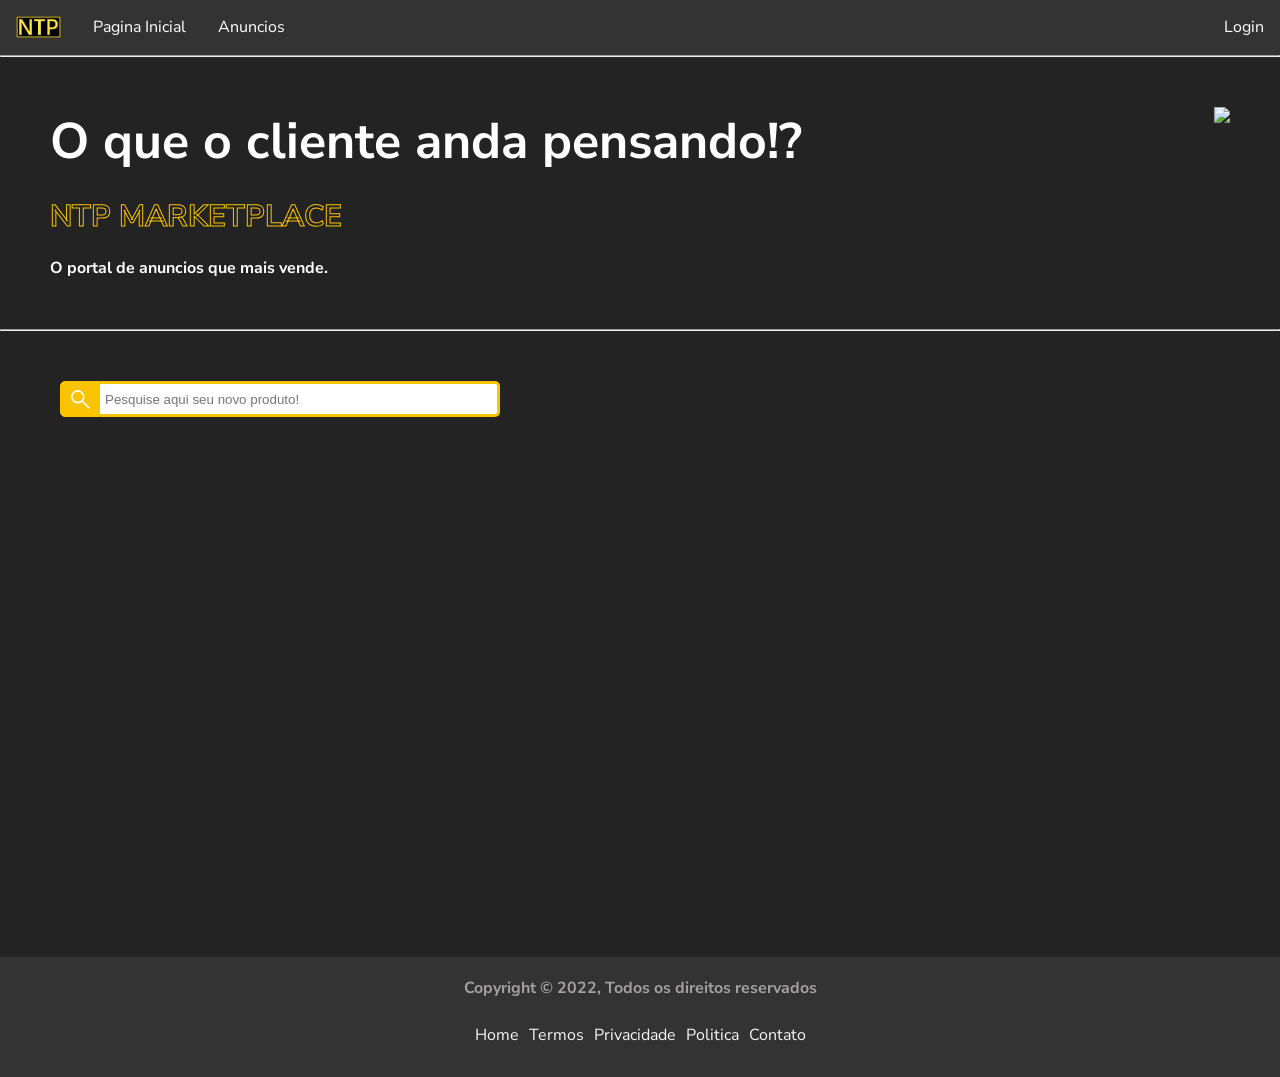
==== NTP/index.html @ 8c80308e "Responsividade / Json Anuncios / Favicon" ====
<!DOCTYPE html>
<html lang="en">

<head>
    <meta charset="UTF-8">
    <meta http-equiv="X-UA-Compatible" content="IE=edge">
    <meta name="viewport" content="width=device-width, initial-scale=1.0">
    <title>NTP</title>
    <link rel="icon" type="image/x-icon" href="./images/logo.png">
    <link rel="stylesheet" href="./css/style.css">
    <script src="./js/main.js"></script>
    <script type="module" src="./js/cards.js"></script>
</head>

<body>
    <header>
        <nav>
            <div class="navbar">
                <ul>
                    <li><a href='./index.html'><img src="images/logos/logo.png"></a></li>
                    <li class="navbar-menu" id="navbar-menu"><img src="./images/icons/menu.svg" alt=""></li>
                    <div class="navbar-item" id="navbar-item">
                        <li class="navbar-item-li"><a href="./index.html">Pagina Inicial</a></li>
                        <li class="navbar-item-li"><a>Anuncios</a></li>
                        <li class="button-login navbar-item-li"><a href="./pages/login.html">Login</a></li>
                    </div>
                </ul>
            </div>
        </nav>
    </header>
    <hr>
    <div class="container">
        <section class="title-section">
            <div class="title">
                <ul>
                    <li class="texts">
                        <h1>O que o cliente anda pensando!?<br></h1>
                        <h2>NTP MARKETPLACE</h2>
                        <h4>O portal de anuncios que mais vende.</h4>
                    </li>
                    <li class="rigth">
                        <img src="https://cdn-icons-png.flaticon.com/512/2230/2230606.png">
                    </li>
                </ul>
            </div>
        </section>
        <hr>
        <section name='product-list' class="section-cards">
            <div class="search">
                <ul>
                    <li class="button-img">
                        <button type="submit">
                            <img src="./images/icons/search.svg" alt="">
                        </button>
                    </li>
                    <li>
                        <input type="text" placeholder="Pesquise aqui seu novo produto!">
                    </li>
                </ul>
            </div>
            <div class="cards" id="cards">
            </div>
        </section>
    </div>
    <!--Footer-->
    <footer class="footer-section">
        <div class="footer">
            <h4>Copyright &copy; 2022, Todos os direitos reservados</h4>
            <ul>
                <li><a href="#">Home</a></li>
                <li><a href="#">Termos</a></li>
                <li><a href="#">Privacidade</a></li>
                <li><a href="#">Politica</a></li>
                <li><a href="#">Contato</a></li>
            </ul>
        </div>
    </footer>
</body>

</html>
---- NTP/css/style.css ----
@import url('https://fonts.googleapis.com/css2?family=Nunito+Sans:wght@300&display=swap');

* {
    margin: 0;
    padding: 0;
    box-sizing: border-box;
    transition: 1s;
}

body {
    min-height: 100%;
    background-color: #232323;
    font-family: 'Nunito Sans';
}

a {
    text-decoration: none;
}

.container {
    padding-left: 300px;
    padding-right: 300px;
    min-height: 100vh
}

.navbar {
    background-color: #333;
}

.navbar img {
    max-width: 45px;
}

.navbar-menu {
    display: none;
}

.navbar ul {
    list-style-type: none;
    overflow: hidden;
}

.navbar li {
    float: left;
    height: 55px;
}

.navbar li:hover {
    background-color: lightgray;
}

.navbar .button-login {
    float: right;
}

.navbar li a {
    display: block;
    padding: 16px;
    text-align: center;
    text-decoration: none;
    color: white;
}

.title-section {
    color: white;
    padding: 50px;
}

.title ul {
    list-style-type: none;
    overflow: hidden;
}

.title li {
    float: left;
}

.title h1 {
    font-size: 50px;
    margin-bottom: 20px;
}

.title h2 {
    font-size: 30px;
    -webkit-text-stroke-width: 1px;
    -webkit-text-stroke-color: hsl(47, 100%, 49%);
    -webkit-text-fill-color: transparent;
    margin-bottom: 20px;
}

.title .rigth {
    float: right;
}

.title img {
    width: 200px;
}

.search {
    margin: 0 auto;
    width: 100%;
    position: relative;
    margin: 50px 15px 20px 10px;
}

.search input {
    width: 30em;
    border: 3px solid hsl(47, 100%, 49%);
    border-left: none;
    padding: 5px;
    height: 36px;
    border-radius: 0 5px 5px 0;
    outline: none;
    color: #9DBFAF;
}

.search input:focus {
    color: hsl(47, 100%, 49%);
}

.search button {
    width: 40px;
    height: 36px;
    border: 1px solid hsl(47, 100%, 49%);
    background: hsl(47, 100%, 49%);
    text-align: center;
    color: #fff;
    border-radius: 5px 0 0 5px;
    cursor: pointer;
    font-size: 20px;
}

.search img {
    width: 25px;
    margin: 5px;
    filter: invert(100%);
}

.search ul {
    list-style-type: none;
    overflow: hidden;
}

.search li {
    float: left;
}

.section-cards {
    padding: 0 50px;
    margin-bottom: 50px;
}

.cards {
    display: grid;
    grid-template-columns: auto auto auto auto auto;
    row-gap: 10px;
}

.card {
    margin: 10px;
    padding: 10px;
    background-color: whitesmoke;
    border-radius: 8px;
    max-width: 200px;
}

.card:hover {
    background-color: #fff;
    transform: scale(1.05);
}

.card img {
    width: 100%;
    height: 170px;
    border-radius: 8px;
}

.card .txt {
    font-size: 18px;
    margin: 6px 6px;
    color: #232323;
}

.footer {
    padding: 20px;
    text-align: center;
    background-color: #333;
}

.footer h4 {
    margin-bottom: 20px;
    color: rgb(163, 160, 160);
}

.footer ul {
    display: inline-block;
    text-align: left;
    list-style-type: none;
    overflow: hidden;
}

.footer li {
    float: left;
    margin: 5px;
}

.footer li a {
    color: whitesmoke;
}

@media (max-width: 1440px) {
    .container {
        padding: 0;
    }
}

@media (max-width: 1024px) {
    .title img {
        width: 100px;
    }

    .cards {
        grid-template-columns: auto auto auto;
    }
}

@media (max-width: 768px) {
    .cards {
        grid-template-columns: auto auto;
    }
}

@media (max-width: 600px) {
    .title-section {
        padding: 20px;
    }
    
    .title img {
        display: none;
    }

    .navbar li:hover {
        background-color: transparent;
        cursor: pointer;
    }

    .navbar li:active {
        filter: invert(100%);
    }

    .navbar .navbar-item {
        display: none;
    }

    .navbar .navbar-item li:hover {
        background-color: lightgray;
    }

    .navbar .navbar-item-li {
        width: 100%;
    }

    .navbar .navbar-menu {
        display: block;
        margin: 0 15px;
        float: right;
    }

    .navbar .navbar-menu img {
        margin: 5px;
    }

    .cards {
        grid-template-columns: auto;
    }
    
    .card {
        margin: 10px 60px;
        max-width: 100%;
    }

    .card img {
        width: 100%;
    }

    .search input {
        width: 70vw;
    }

    .footer li{
        width: 100%;
        text-align: center;
    }
}

@media (max-width: 530px) {
    .search input {
        width: 60vw;
    }
    
    .card {
        margin: 10px;
        max-width: 100%;
    }
}

@media (max-width: 400px) {
    .search input {
        width: 50vw;
    }
}
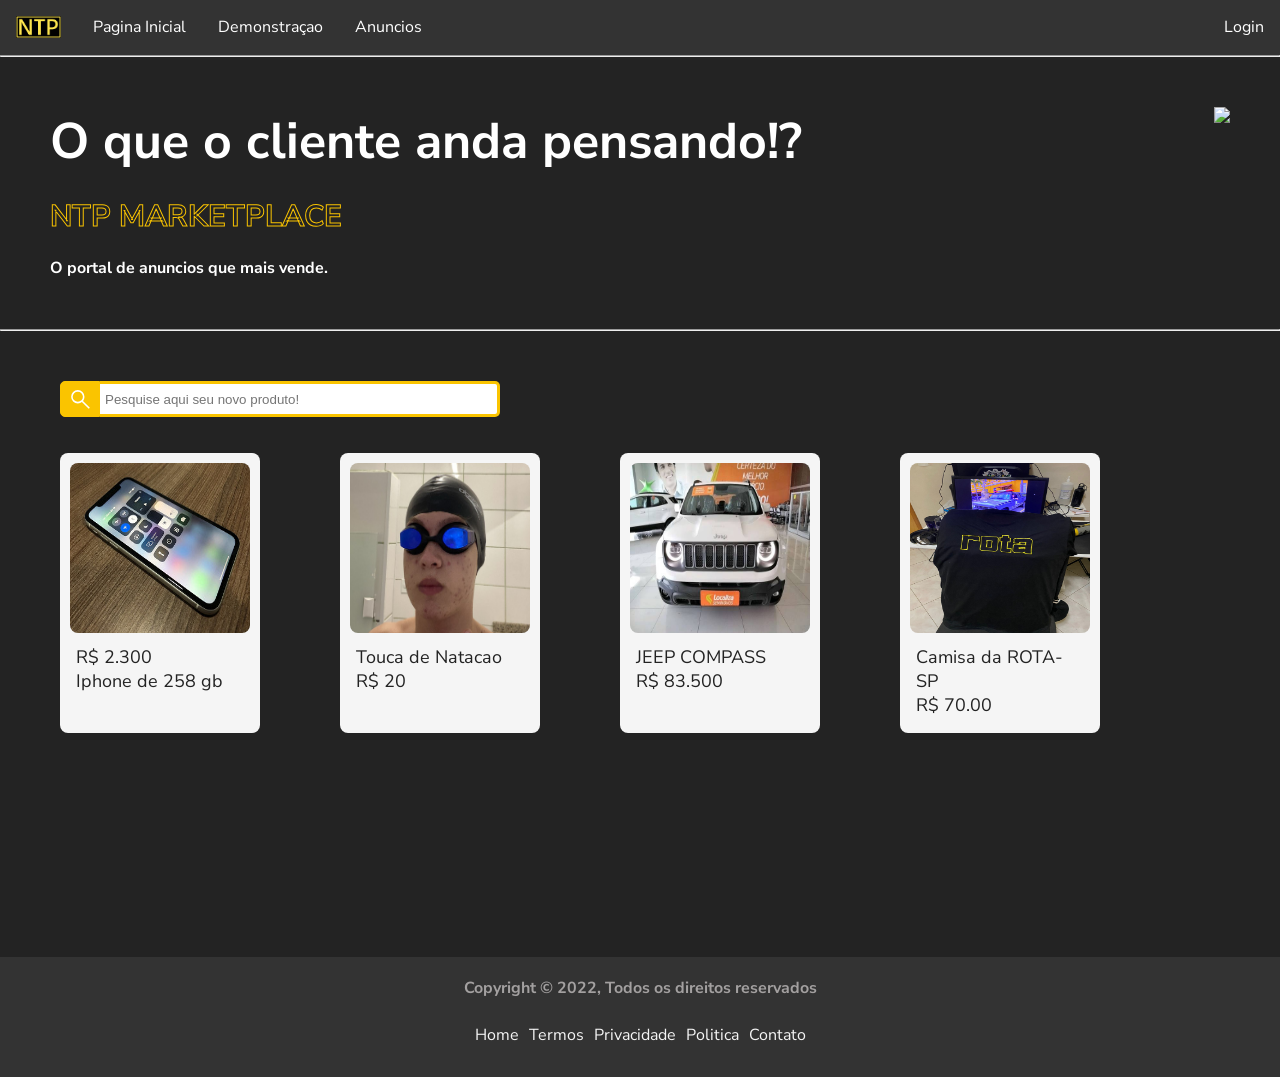
==== commit 4779a86c: "att" ====
--- a/NTP/index.html
+++ b/NTP/index.html
@@ -6,10 +6,8 @@
     <meta http-equiv="X-UA-Compatible" content="IE=edge">
     <meta name="viewport" content="width=device-width, initial-scale=1.0">
     <title>NTP</title>
-    <link rel="icon" type="image/x-icon" href="./images/logo.png">
     <link rel="stylesheet" href="./css/style.css">
     <script src="./js/main.js"></script>
-    <script type="module" src="./js/cards.js"></script>
 </head>
 
 <body>
@@ -21,6 +19,7 @@
                     <li class="navbar-menu" id="navbar-menu"><img src="./images/icons/menu.svg" alt=""></li>
                     <div class="navbar-item" id="navbar-item">
                         <li class="navbar-item-li"><a href="./index.html">Pagina Inicial</a></li>
+                        <li class="navbar-item-li"><a href="./pages/demonstracao.html">Demonstraçao</a></li>
                         <li class="navbar-item-li"><a>Anuncios</a></li>
                         <li class="button-login navbar-item-li"><a href="./pages/login.html">Login</a></li>
                     </div>
@@ -58,7 +57,62 @@
                     </li>
                 </ul>
             </div>
-            <div class="cards" id="cards">
+            <div class="cards">
+                <div class="card">
+                    <a href="./pages/anuncio.html?productId=iphone">
+                        <div class="product-item">
+                            <div class="img">
+                                <img src="images/index/iphone.jpg">
+                            </div>
+                            <div class="txt">
+                                <p class="product-price">R$ 2.300</p>
+                                <p class="product-title">Iphone de 258 gb</p>
+                            </div>
+                        </div>
+                    </a>
+                </div>
+
+                <div class="card">
+                    <a href="./pages/anuncio.html?productId=touca">
+                        <div class="product-item">
+                            <div class="img">
+                                <img src="images/index/touca.png">
+                            </div>
+                            <div class="txt">
+                                <p class="product-title">Touca de Natacao</p>
+                                <p class="product-price">R$ 20</p>
+                            </div>
+                        </div>
+                    </a>
+                </div>
+
+                <div class="card">
+                    <a href="./pages/anuncio.html?productId=jeep">
+                        <div class="product-item">
+                            <div class="img">
+                                <img src="images/index/jeep_compass.jpg">
+                            </div>
+                            <div class="txt">
+                                <p class="product-title">JEEP COMPASS</p>
+                                <p class="product-price">R$ 83.500</p>
+                            </div>
+                        </div>
+                    </a>
+                </div>
+
+                <div class="card">
+                    <a href="./pages/anuncio.html?productId=iphone">
+                        <div class="product-item">
+                            <div class="img">
+                                <img src="images/index/camisa-da-rota.png">
+                            </div>
+                            <div class="txt">
+                                <p class="product-title">Camisa da ROTA-SP</p>
+                                <p class="product-price">R$ 70.00</p>
+                            </div>
+                        </div>
+                    </a>
+                </div>
             </div>
         </section>
     </div>
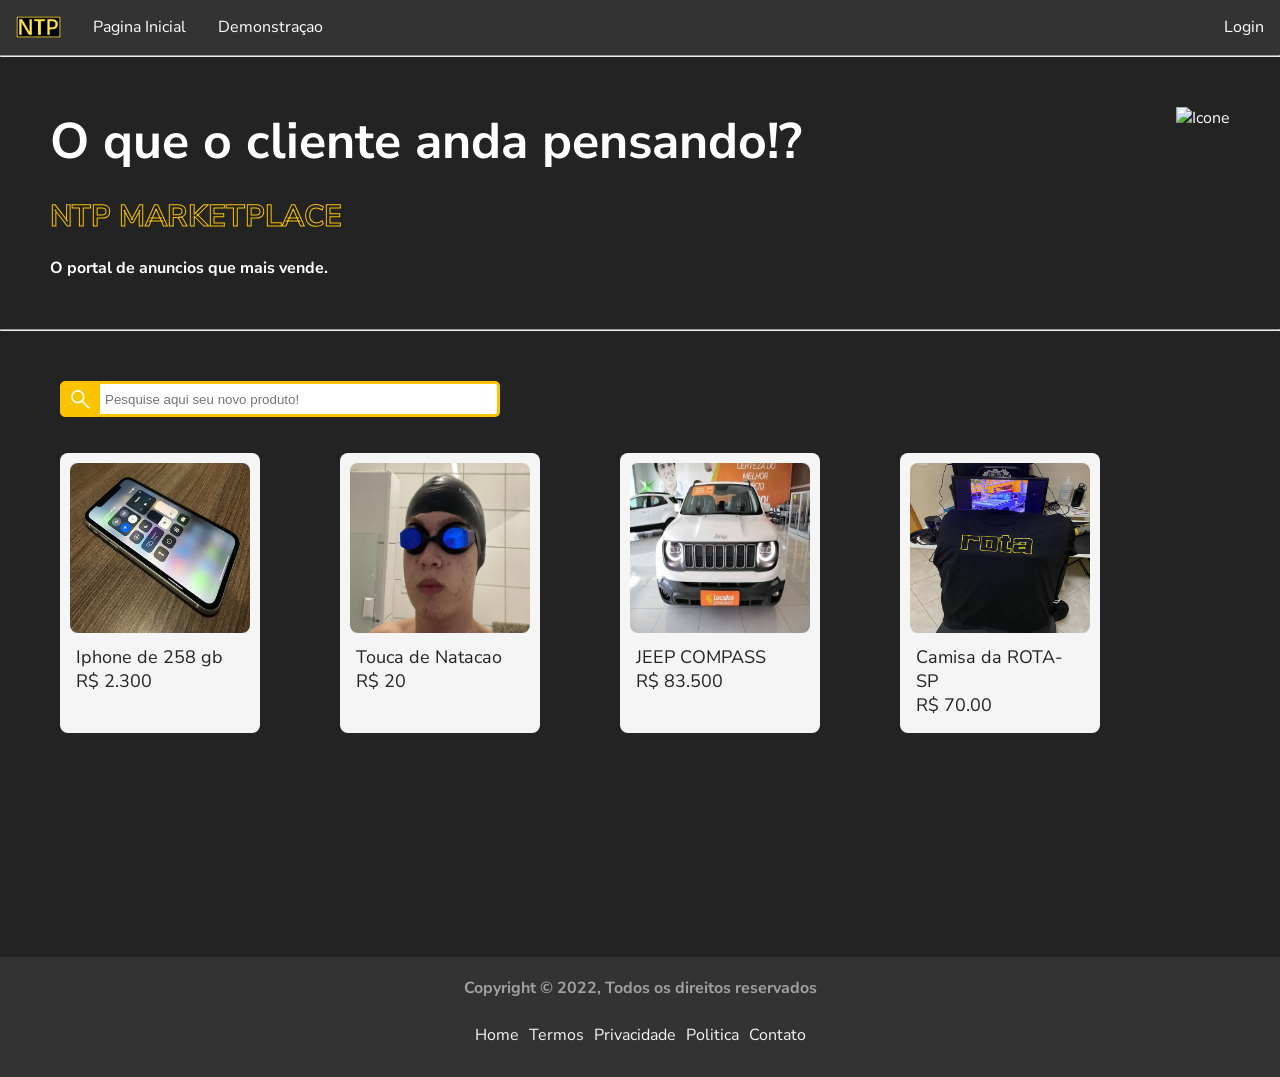
==== commit d65cbe4e: "att" ====
--- a/NTP/index.html
+++ b/NTP/index.html
@@ -6,6 +6,7 @@
     <meta http-equiv="X-UA-Compatible" content="IE=edge">
     <meta name="viewport" content="width=device-width, initial-scale=1.0">
     <title>NTP</title>
+    <link rel="shortcut icon" href="./images/logos/favicon.ico" type="image/x-icon">
     <link rel="stylesheet" href="./css/style.css">
     <script src="./js/main.js"></script>
 </head>
@@ -15,12 +16,11 @@
         <nav>
             <div class="navbar">
                 <ul>
-                    <li><a href='./index.html'><img src="images/logos/logo.png"></a></li>
+                    <li><a href='./index.html'><img src="images/logos/logo.png" alt="Imagem logo"></a></li>
                     <li class="navbar-menu" id="navbar-menu"><img src="./images/icons/menu.svg" alt=""></li>
                     <div class="navbar-item" id="navbar-item">
                         <li class="navbar-item-li"><a href="./index.html">Pagina Inicial</a></li>
                         <li class="navbar-item-li"><a href="./pages/demonstracao.html">Demonstraçao</a></li>
-                        <li class="navbar-item-li"><a>Anuncios</a></li>
                         <li class="button-login navbar-item-li"><a href="./pages/login.html">Login</a></li>
                     </div>
                 </ul>
@@ -38,13 +38,14 @@
                         <h4>O portal de anuncios que mais vende.</h4>
                     </li>
                     <li class="rigth">
-                        <img src="https://cdn-icons-png.flaticon.com/512/2230/2230606.png">
+                        <img src="https://cdn-icons-png.flaticon.com/512/2230/2230606.png" alt="Icone">
                     </li>
                 </ul>
             </div>
         </section>
         <hr>
-        <section name='product-list' class="section-cards">
+        <section class="section-cards">
+            <h2 class="none">a</h2>
             <div class="search">
                 <ul>
                     <li class="button-img">
@@ -62,21 +63,21 @@
                     <a href="./pages/anuncio.html?productId=iphone">
                         <div class="product-item">
                             <div class="img">
-                                <img src="images/index/iphone.jpg">
+                                <img src="images/index/iphone.jpg" alt="imagem do iphone">
                             </div>
                             <div class="txt">
+                                <p class="product-title">Iphone de 258 gb</p>
                                 <p class="product-price">R$ 2.300</p>
-                                <p class="product-title">Iphone de 258 gb</p>
                             </div>
                         </div>
                     </a>
                 </div>
 
                 <div class="card">
-                    <a href="./pages/anuncio.html?productId=touca">
+                    <a href="#">
                         <div class="product-item">
                             <div class="img">
-                                <img src="images/index/touca.png">
+                                <img src="images/index/touca.png" alt="imagem touca de natacao">
                             </div>
                             <div class="txt">
                                 <p class="product-title">Touca de Natacao</p>
@@ -87,10 +88,10 @@
                 </div>
 
                 <div class="card">
-                    <a href="./pages/anuncio.html?productId=jeep">
+                    <a href="#">
                         <div class="product-item">
                             <div class="img">
-                                <img src="images/index/jeep_compass.jpg">
+                                <img src="images/index/jeep_compass.jpg" alt="Imagem do jeep compass">
                             </div>
                             <div class="txt">
                                 <p class="product-title">JEEP COMPASS</p>
@@ -101,10 +102,10 @@
                 </div>
 
                 <div class="card">
-                    <a href="./pages/anuncio.html?productId=iphone">
+                    <a href="#">
                         <div class="product-item">
                             <div class="img">
-                                <img src="images/index/camisa-da-rota.png">
+                                <img src="images/index/camisa-da-rota.png" alt="Imagem da peita da rota">
                             </div>
                             <div class="txt">
                                 <p class="product-title">Camisa da ROTA-SP</p>
--- a/NTP/css/style.css
+++ b/NTP/css/style.css
@@ -15,6 +15,10 @@
 
 a {
     text-decoration: none;
+}
+
+.none {
+    display: none;
 }
 
 .container {
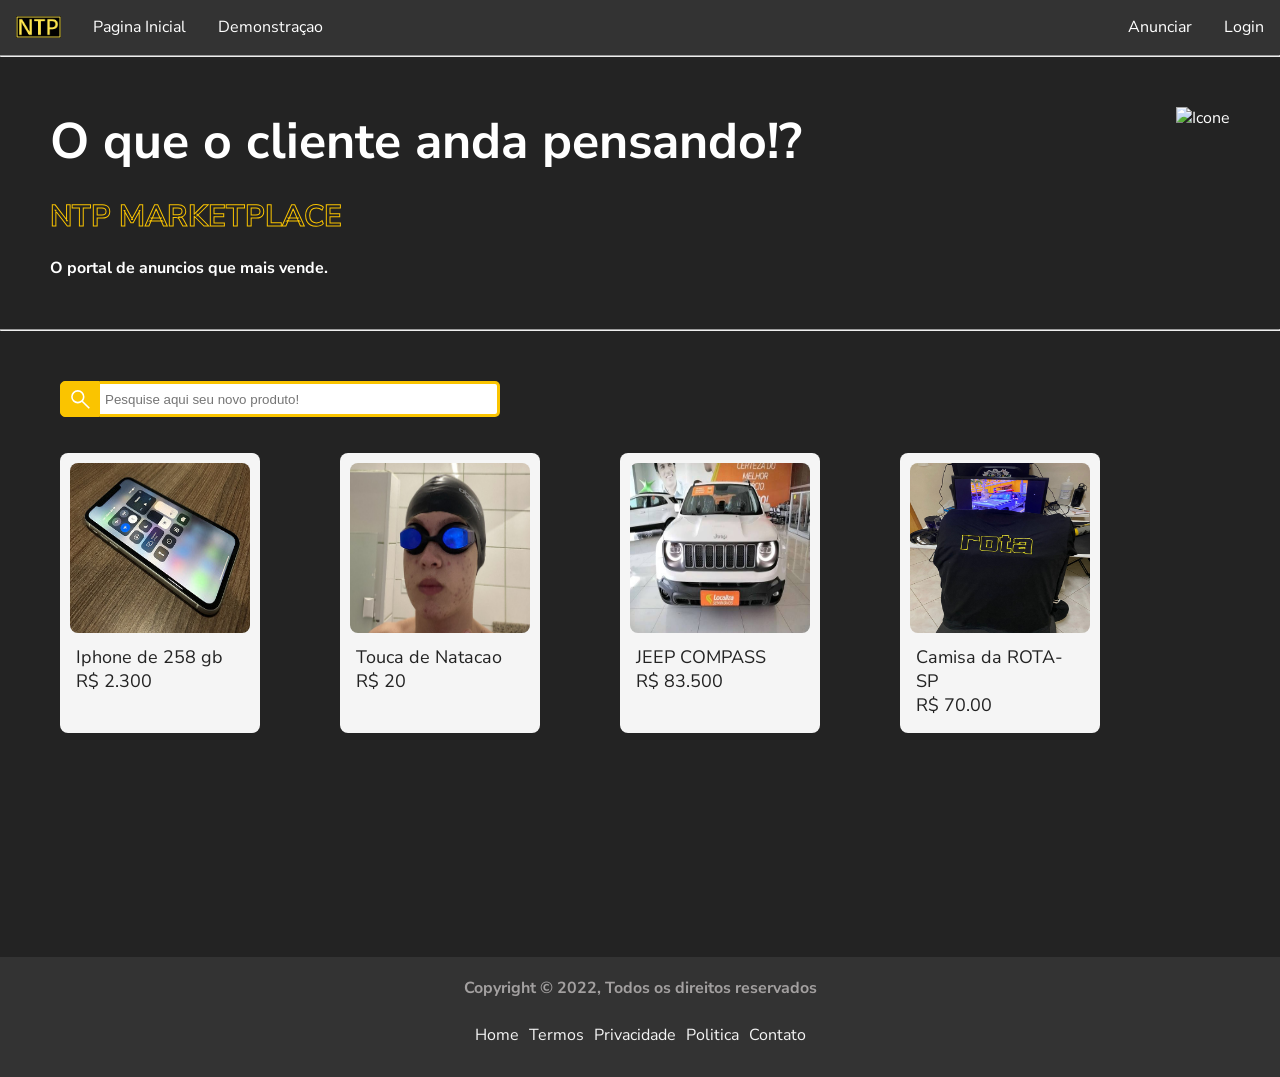
==== commit 9fc5ae69: "up" ====
--- a/NTP/index.html
+++ b/NTP/index.html
@@ -22,6 +22,7 @@
                         <li class="navbar-item-li"><a href="./index.html">Pagina Inicial</a></li>
                         <li class="navbar-item-li"><a href="./pages/demonstracao.html">Demonstraçao</a></li>
                         <li class="button-login navbar-item-li"><a href="./pages/login.html">Login</a></li>
+                        <li class="button-login navbar-item-li"><a href="./pages/anuncio.html">Anunciar</a></li>
                     </div>
                 </ul>
             </div>
--- a/NTP/css/style.css
+++ b/NTP/css/style.css
@@ -29,6 +29,7 @@
 
 .navbar {
     background-color: #333;
+
 }
 
 .navbar img {
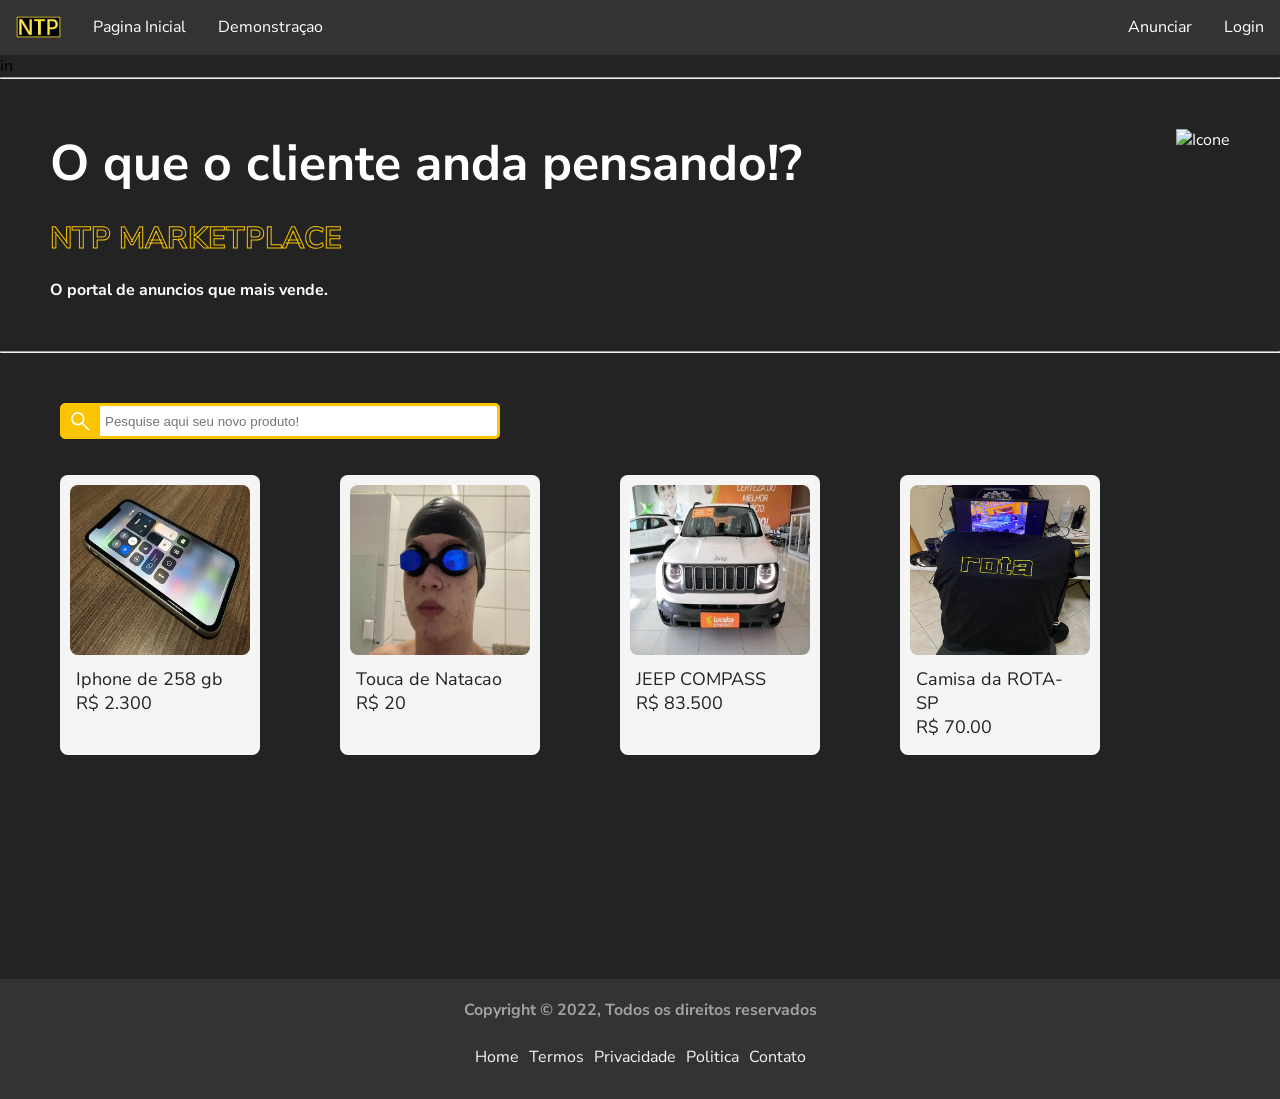
==== commit 647e0062: "up" ====
--- a/NTP/index.html
+++ b/NTP/index.html
@@ -22,12 +22,17 @@
                         <li class="navbar-item-li"><a href="./index.html">Pagina Inicial</a></li>
                         <li class="navbar-item-li"><a href="./pages/demonstracao.html">Demonstraçao</a></li>
                         <li class="button-login navbar-item-li"><a href="./pages/login.html">Login</a></li>
-                        <li class="button-login navbar-item-li"><a href="./pages/anuncio.html">Anunciar</a></li>
+                        <li class="button-login navbar-item-li"><a href="./pages/cadastrarAnuncio.html">Anunciar</a></li>
                     </div>
                 </ul>
             </div>
         </nav>
     </header>
+    <main>
+        <form action="" method="get">
+            in
+        </form>
+    </main>
     <hr>
     <div class="container">
         <section class="title-section">
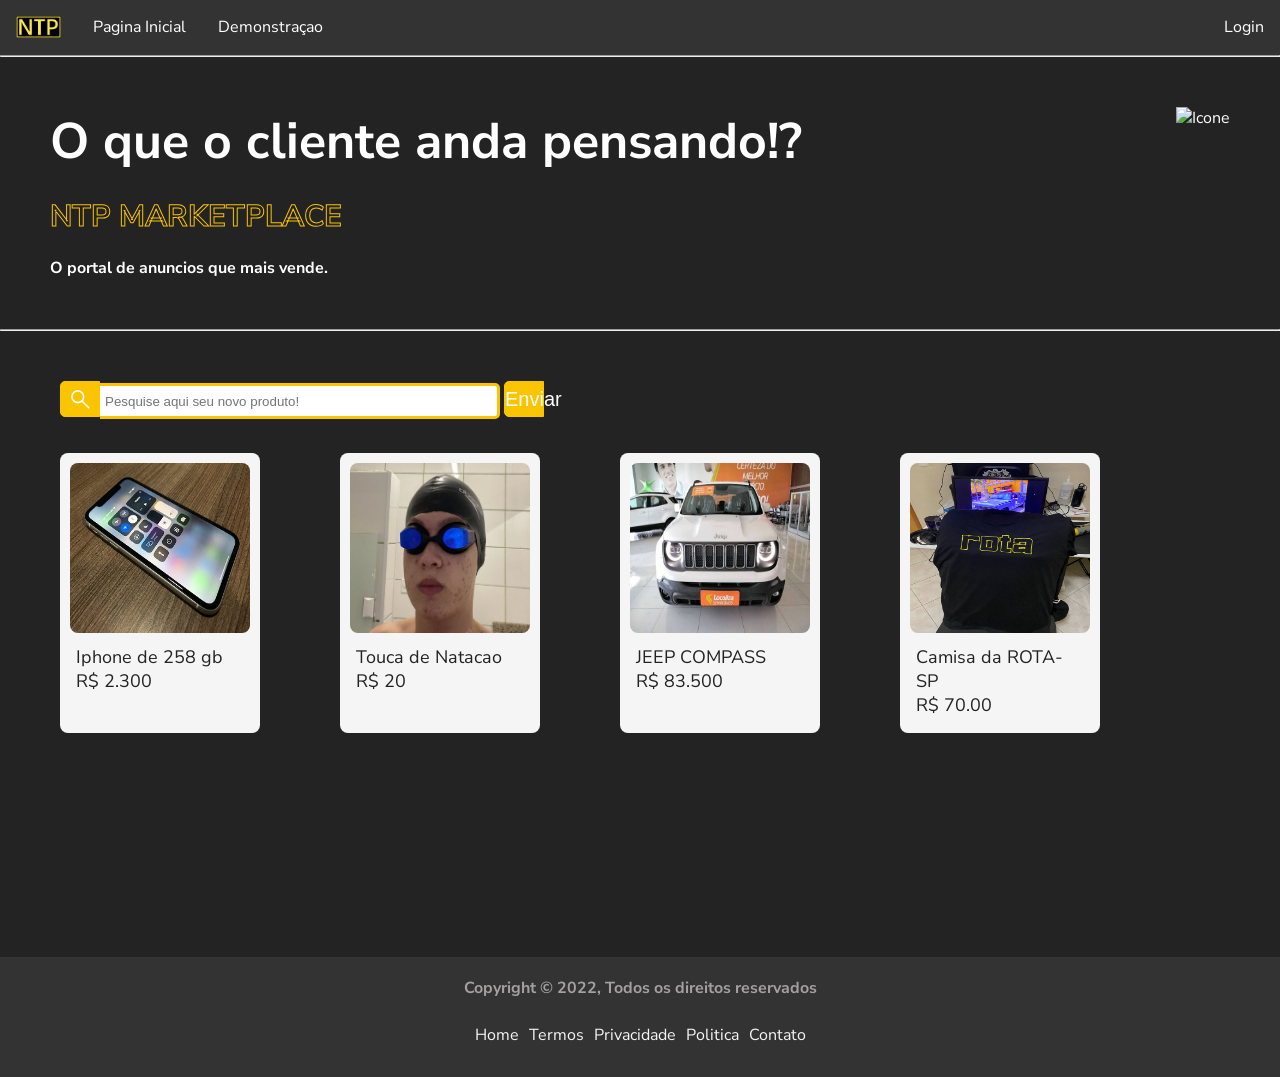
==== commit 640f3dd8: "trabalho final" ====
--- a/NTP/index.html
+++ b/NTP/index.html
@@ -22,17 +22,12 @@
                         <li class="navbar-item-li"><a href="./index.html">Pagina Inicial</a></li>
                         <li class="navbar-item-li"><a href="./pages/demonstracao.html">Demonstraçao</a></li>
                         <li class="button-login navbar-item-li"><a href="./pages/login.html">Login</a></li>
-                        <li class="button-login navbar-item-li"><a href="./pages/cadastrarAnuncio.html">Anunciar</a></li>
                     </div>
                 </ul>
             </div>
         </nav>
     </header>
-    <main>
-        <form action="" method="get">
-            in
-        </form>
-    </main>
+    
     <hr>
     <div class="container">
         <section class="title-section">
@@ -57,10 +52,15 @@
                     <li class="button-img">
                         <button type="submit">
                             <img src="./images/icons/search.svg" alt="">
+                            
                         </button>
                     </li>
                     <li>
-                        <input type="text" placeholder="Pesquise aqui seu novo produto!">
+                        <form action="./pages/buscaProduto.php" method="post">
+                            <input type="text" placeholder="Pesquise aqui seu novo produto!" name="produto" id="produto">
+                            <button>Enviar</button>
+                        </form>
+                        
                     </li>
                 </ul>
             </div>
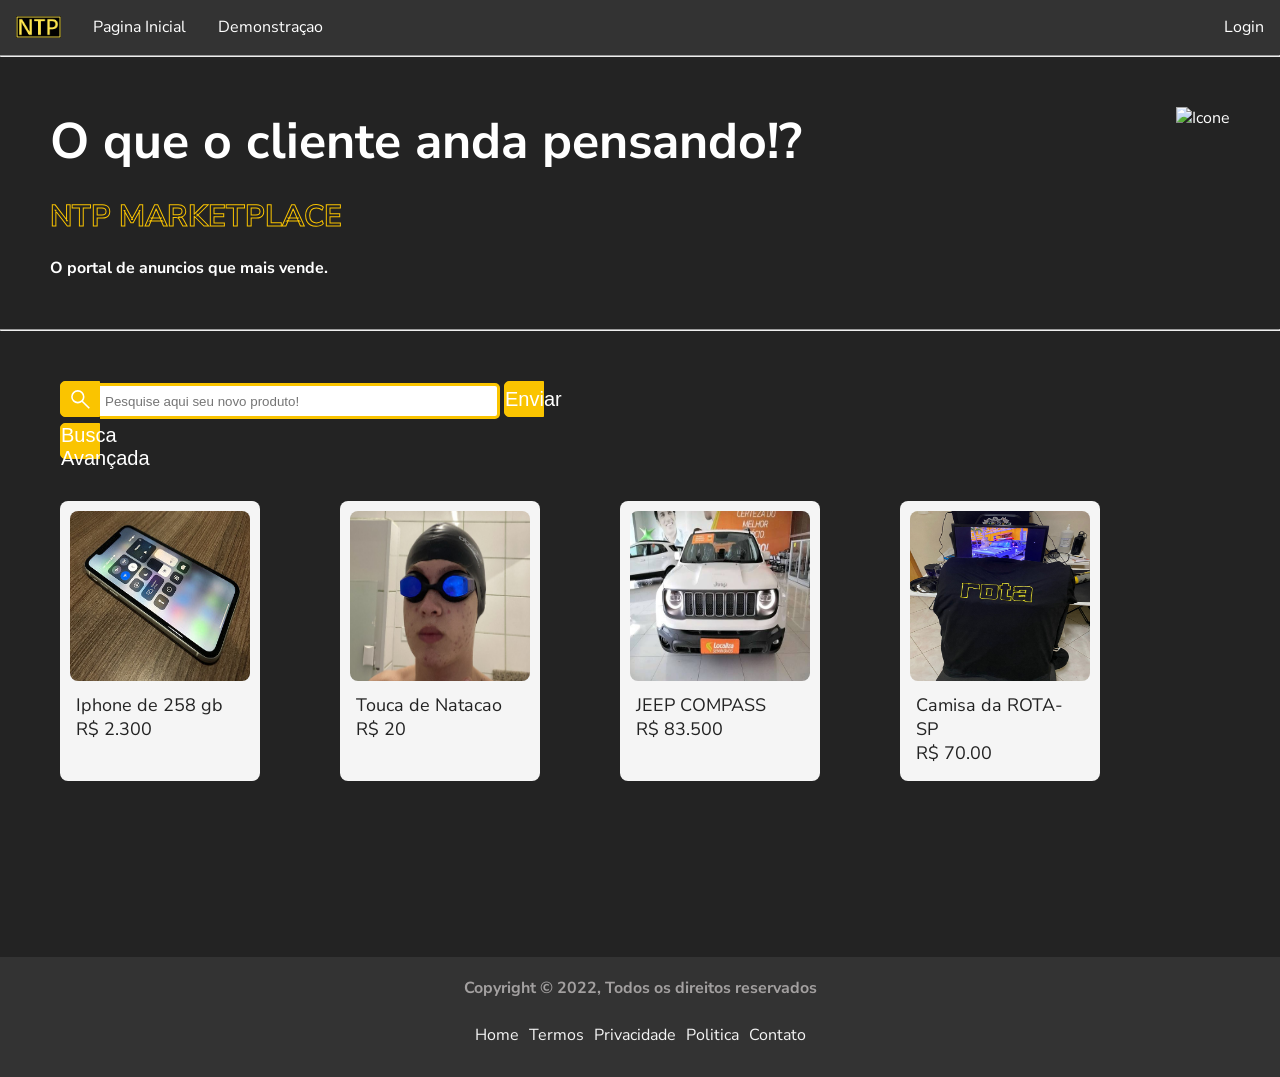
==== commit f69e225b: "hj" ====
--- a/NTP/index.html
+++ b/NTP/index.html
@@ -62,7 +62,32 @@
                         </form>
                         
                     </li>
+                    
+                        
+                        
+                    
                 </ul>
+
+                <button class="modalBtn"> Busca Avançada</button>
+                        <div class="modal">
+                            <div class="content">
+                                <form action="./pages/buscaAvancada.php" method="post">
+                                    <input type="text" placeholder="Pesquise aqui seu novo produto!" name="produto" id="produto">
+                                    <input type="number" placeholder="PREÇO MINIMO" name="min" id="min">
+                                    <input type="number" placeholder="PREÇO MÁXIMO" name="max" id="max">
+                                    <select  name="codCategoria" id="codCategoria">
+                                        <option value="" disabled selected>Categoria</option>
+                                        <option value="6">Veículo</option>
+                                        <option value="7">Eletroeletrônico</option>
+                                        <option value="8">Imóvel</option>
+                                        <option value="9">Móvel</option>
+                                        <option value="10">Vestuário</option>
+                                        <option value="11">Outros</option>
+                                    </select>
+                                    <button>Enviar</button>
+                                </form>
+                            </div>
+                        </div>
             </div>
             <div class="cards">
                 <div class="card">
@@ -138,4 +163,29 @@
     </footer>
 </body>
 
+<script>
+    const switchModal = () =>{
+
+        const modal = document.querySelector('.modal');
+        const actualStyle = modal.style.display;
+        if(actualStyle=='block'){
+            modal.style.display = 'none';
+        }
+        else{
+            modal.style.display ='block';
+        }
+
+    }
+
+    const btn = document.querySelector('.modalBtn');
+    btn.addEventListener('click',switchModal);
+
+    window.onclick = function(event){
+        const modal = document.querySelector('.modal');
+        if(event.target == modal){
+            switchModal();
+        }
+            }
+</script>
+
 </html>
--- a/NTP/css/style.css
+++ b/NTP/css/style.css
@@ -314,3 +314,27 @@
         width: 50vw;
     }
 }
+
+
+.modal{
+    display:none;
+    position: fixed;
+    z-index: 1;
+    left:0;
+    top:0;
+    width: 100%;
+    height: 100%;
+    overflow: auto;
+    background-color:hsl(47, 100%, 49%);
+}
+
+.modal .content{
+    background-color: #232323;
+    margin:15% auto;
+    padding: 20px;
+    border-radius: 5px;
+    width: 70%;
+    display: flex;
+    flex-direction: column;
+    align-items: center;
+}
